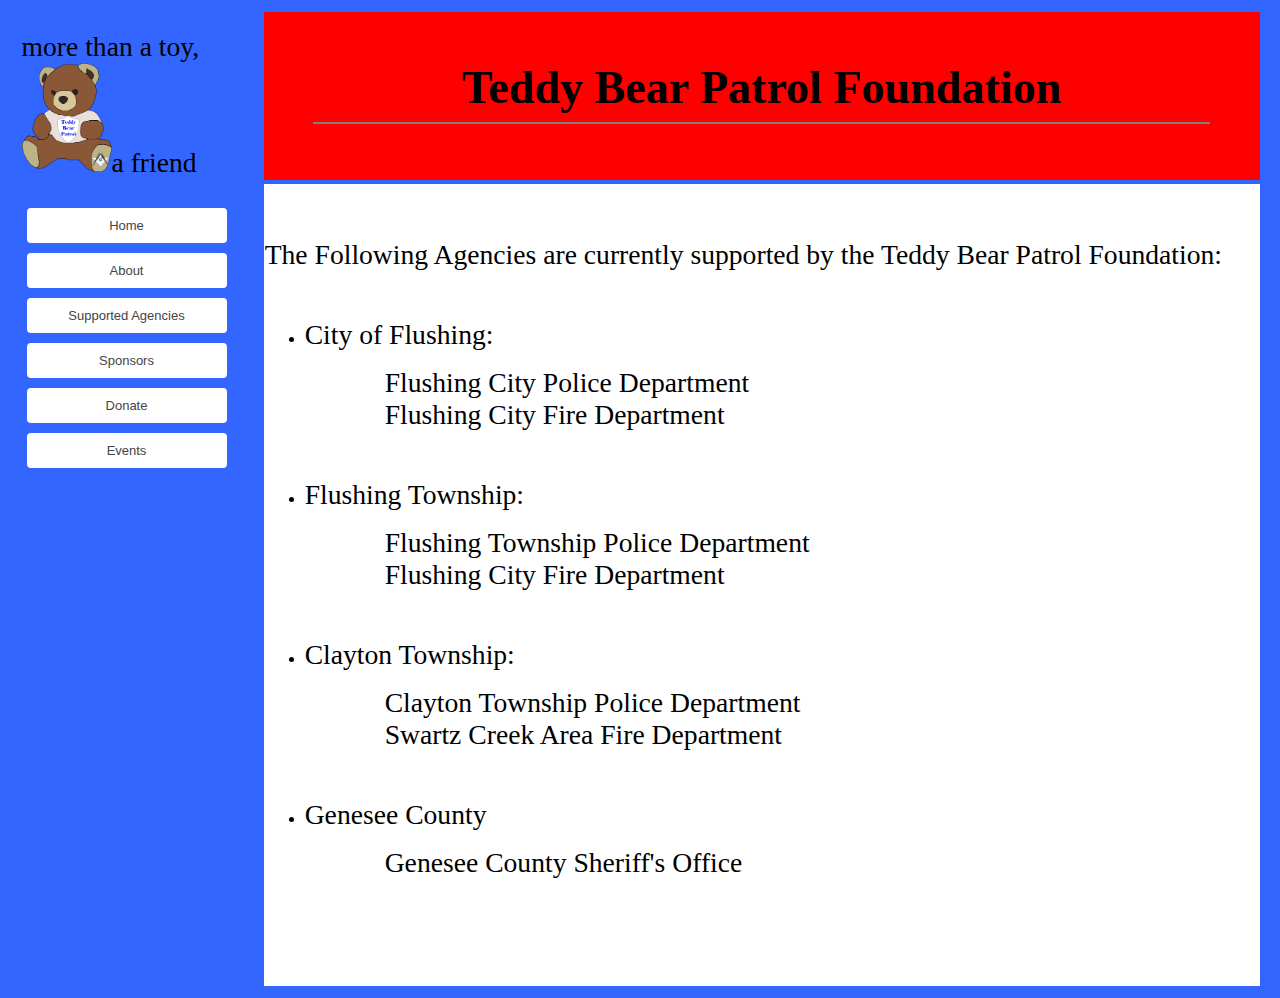
==== agencies.html @ 4bf90b7e "first main page done for now" ====
<!DOCTYPE HTML PUBLIC "-//W3C//DTD HTML 4.01 Transitional//EN">
<html dir="ltr" lang="en-us"><head>
  
  <meta name="viewport" content="width=device-width, initial-scale=1.0">

  
  <meta content="text/html;charset=ISO-8859-1" http-equiv="Content-Type">
  <title>Supported Agencies - Teddy Bear Patrol Foundation</title>

  
  
  <style type="text/css">

.button {
  display: inline-block;
  border-radius: 4px;
  background-color: #FFFFFF;
  border: none;
  color: #444444;
  text-align: center;
  font-size: 13px;
  padding: 10px;
  width: 200px;
  transition: all 0.5s;
  cursor: pointer;
  margin: 5px;
}

.button span {
  cursor: pointer;
  display: inline-block;
  position: relative;
  transition: 0.5s;
}

.button span:after {
  content: '\00bb';
  position: absolute;
  opacity: 0;
  top: 0;
  right: -20px;
  transition: 0.5s;
}

.button:hover span {
  padding-right: 25px;
}

.button:hover span:after {
  opacity: 1;
  right: 0;
}

  </style>
</head><body style="color: rgb(0, 0, 0); background-color: rgb(51, 102, 255);" alink="#000099" link="#000099" vlink="#990099">
<center>
<table style="height: 982px; width: 1247px; text-align: left; margin-left: auto; margin-right: auto;" border="0" cellspacing="4">
  <tbody>
    <tr>
      <td style="width: 240px;" align="center" valign="top"><br>
      <div style="text-align: left;"><big><big><big>more than a toy, </big></big></big><br>
      </div>
      <div style="text-align: left;"><img style="width: 90px; height: 109px;" alt="" src="TBP.png"><big><big><big>a
friend</big></big></big><br>
      </div>
      </td>
      <td style="text-align: center; width: 1071px; background-color: red; height: 25px;"><big><big><font style="font-weight: bold;" size="+3"><big><big>Teddy Bear Patrol
Foundation</big></big></font></big></big><font size="6">
      <table border="0">
        <tbody>
          <tr>
          </tr>
        </tbody>
      </table>
      <b> </b></font>
      <center>
      <hr noshade="noshade" width="90%"></center>
      <font size="6"><b> </b></font></td>
    </tr>
    <tr>
      <td style="width: 240px;" valign="top"> <br>
      <a href="https://www.teddybearpatrol.org/index.html"><button class="button" style="vertical-align: middle;"><span>Home</span></button><br \="">
      </a><a href="https://www.teddybearpatrol.org/about.html"><button class="button" style="vertical-align: middle;"><span>About</span></button><br \="">
      </a><a href="https://www.teddybearpatrol.org/agencies.html"><button class="button" style="vertical-align: middle;"><span>Supported Agencies</span></button><br \="">
      </a><a href="https://www.teddybearpatrol.org/sponsors.html"><button class="button" style="vertical-align: middle;"><span>Sponsors</span></button><br \="">
      </a><a href="https://www.teddybearpatrol.org/donate.html"><button class="button" style="vertical-align: middle;"><span>Donate</span></button><br \="">
      </a><a href="https://www.teddybearpatrol.org/events.html"><button class="button" style="vertical-align: middle;"><span>Events</span></button><br \="">
      </a></td>
      <td style="vertical-align: top; width: 1071px; background-color: white; text-align: center;">
      <center><br>
      <br>
      <br>
      </center>
      <div align="center">
      <div style="text-align: center;"> </div>
      <center>
      <div style="text-align: center;"> </div>
      <div style="text-align: left;"><big><big><big>The Following Agencies are currently supported by the Teddy Bear Patrol Foundation:<br>
      <br>
      </big></big></big>
      <ul>
        <li><big><big><big>City of Flushing:</big></big></big></li>
      </ul>
      <div style="margin-left: 120px;"><big><big><big>Flushing City Police Department</big></big></big><br>
      </div>
      <div style="margin-left: 120px;"><big><big><big>Flushing City Fire Department</big></big></big><br>
      </div>
      <big><big><big><br>
      </big></big></big>
      <ul>
        <li><big><big><big>Flushing Township:</big></big></big></li>
      </ul>
      <div style="margin-left: 120px;"><big><big><big>Flushing Township Police Department</big></big></big><br>
      </div>
      <div style="margin-left: 120px;"><big><big><big>Flushing City Fire Department</big></big></big><br>
      </div>
      <big><big><big><br>
      </big></big></big>
      <ul>
        <li><big><big><big>Clayton Township:</big></big></big></li>
      </ul>
      <div style="margin-left: 120px;"><big><big><big>Clayton Township Police Department</big></big></big><br>
      </div>
      <div style="margin-left: 120px;"><big><big><big>Swartz Creek Area Fire Department</big></big></big><br>
      </div>
      <big><big><big><br>
      </big></big></big>
      <ul>
        <li><big><big><big>Genesee County</big></big></big></li>
      </ul>
      <div style="margin-left: 120px;"><big><big><big>Genesee County Sheriff's Office</big></big></big><br>
      </div>
</div>
      </center>
      </div>
      </td>
    </tr>
  </tbody>
</table>
</center>

</body></html>
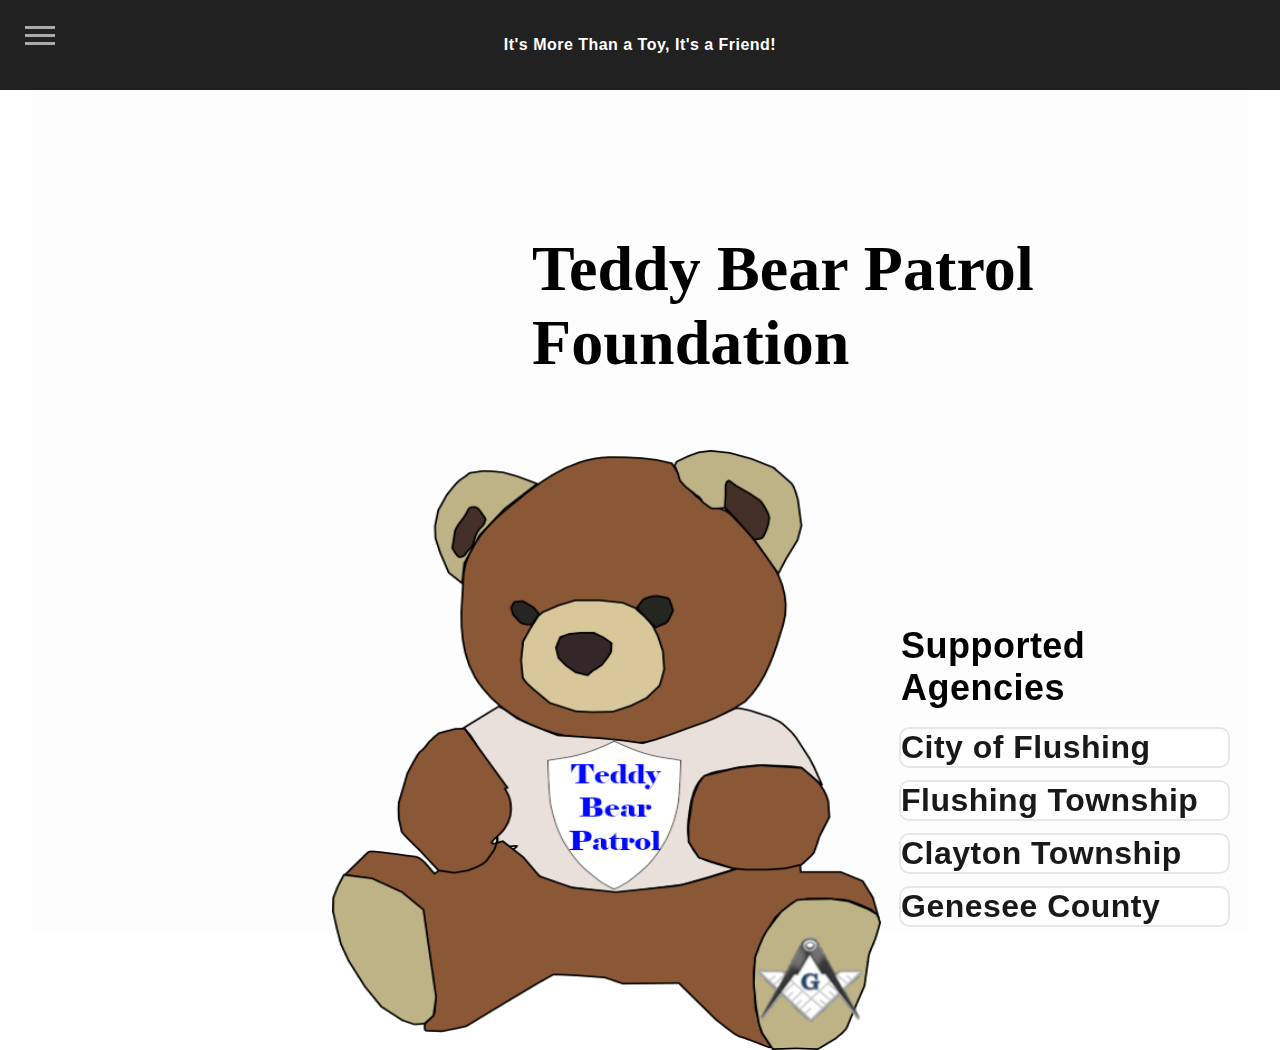
==== commit 6a2c8f05: "agency page complete" ====
--- a/agencies.html
+++ b/agencies.html
@@ -1,142 +1,96 @@
-<!DOCTYPE HTML PUBLIC "-//W3C//DTD HTML 4.01 Transitional//EN">
-<html dir="ltr" lang="en-us"><head>
-  
+<!DOCTYPE html>
+<html dir="ltr" lang="en-us">
+<head>
   <meta name="viewport" content="width=device-width, initial-scale=1.0">
+  <meta content="text/html;charset=ISO-8859-1" http-equiv="Content-Type">
+  <title>Teddy Bear Patrol Foundation</title>
+  <link rel="stylesheet" href="agencies.css">
+</head>
+<body>
+  <div class="page">
+    <header tabindex="0">It's More Than a Toy, It's a Friend!</header>
+    <div id="nav-container">
+      <div class="bg"></div>
+      <div class="button" tabindex="0">
+        <span class="icon-bar"></span>
+        <span class="icon-bar"></span>
+        <span class="icon-bar"></span>
+      </div>
+      <div id="nav-content" tabindex="0">
+        <ul>
+          <li><a href="https://www.teddybearpatrol.org/index.html">Home</a></li>
+          <li><a href="https://www.teddybearpatrol.org/about.html">About</a></li>
+          <li><a href="https://www.teddybearpatrol.org/agencies.html">Agencies</a></li>
+          <li><a href="https://www.teddybearpatrol.org/sponsors.html">Sponsors</a></li>
+          <li><a href="https://www.teddybearpatrol.org/donate.html">Donate</a></li>
+          <li><a href="https://www.teddybearpatrol.org/events.html">Events</a></li>
+          <li class="small"><a href="#0">Facebook</a><a href="mailto:info@teddybearpatrol.org">Email</a></li>
+        </ul>
+      </div>
+    </div>
 
-  
-  <meta content="text/html;charset=ISO-8859-1" http-equiv="Content-Type">
-  <title>Supported Agencies - Teddy Bear Patrol Foundation</title>
+<p class="pted1">Teddy Bear Patrol Foundation</p>
 
-  
-  
-  <style type="text/css">
 
-.button {
-  display: inline-block;
-  border-radius: 4px;
-  background-color: #FFFFFF;
-  border: none;
-  color: #444444;
-  text-align: center;
-  font-size: 13px;
-  padding: 10px;
-  width: 200px;
-  transition: all 0.5s;
-  cursor: pointer;
-  margin: 5px;
-}
 
-.button span {
-  cursor: pointer;
-  display: inline-block;
-  position: relative;
-  transition: 0.5s;
-}
+    <div class="content-wrapper">
+<img class="image-container" src="TBP.png" alt="bear image with masonic lodge 174 symbol">
 
-.button span:after {
-  content: '\00bb';
-  position: absolute;
-  opacity: 0;
-  top: 0;
-  right: -20px;
-  transition: 0.5s;
-}
+    <main>
+      <h1>Supported Agencies</h1>
+      <section class="accordion" id="overview">
+        <h1 class="title"><a href="#overview">City of Flushing</a></h1>
+        <div class="content">
+          <div class="wrapper">
+            <p>
+                Flushing City Police Department
+                <br>
+                Flushing City Fire Department
+            </p>
+          </div>
+        </div>
+      </section>
 
-.button:hover span {
-  padding-right: 25px;
-}
+      <section class="accordion" id="how-does-it-work">
+        <h1 class="title"><a href="#how-does-it-work">Flushing Township</a></h1>
+        <div class="content">
+          <div class="wrapper">
+            <p>
+                Flushing Township Police Department
+                <br>
+                Flushing City Fire Department
+            </p>
+          </div>
+        </div>
+      </section>
 
-.button:hover span:after {
-  opacity: 1;
-  right: 0;
-}
+      <section class="accordion" id="contact">
+        <h1 class="title"><a href="#contact">Clayton Township</a></h1>
+        <div class="content">
+          <div class="wrapper">
+            <p>
+                Clayton Township Police Department
+                <br>
+                Swartz Creek Area Fire Department
+            </p>
+          </div>
+        </div>
+      </section>
 
-  </style>
-</head><body style="color: rgb(0, 0, 0); background-color: rgb(51, 102, 255);" alink="#000099" link="#000099" vlink="#990099">
-<center>
-<table style="height: 982px; width: 1247px; text-align: left; margin-left: auto; margin-right: auto;" border="0" cellspacing="4">
-  <tbody>
-    <tr>
-      <td style="width: 240px;" align="center" valign="top"><br>
-      <div style="text-align: left;"><big><big><big>more than a toy, </big></big></big><br>
-      </div>
-      <div style="text-align: left;"><img style="width: 90px; height: 109px;" alt="" src="TBP.png"><big><big><big>a
-friend</big></big></big><br>
-      </div>
-      </td>
-      <td style="text-align: center; width: 1071px; background-color: red; height: 25px;"><big><big><font style="font-weight: bold;" size="+3"><big><big>Teddy Bear Patrol
-Foundation</big></big></font></big></big><font size="6">
-      <table border="0">
-        <tbody>
-          <tr>
-          </tr>
-        </tbody>
-      </table>
-      <b> </b></font>
-      <center>
-      <hr noshade="noshade" width="90%"></center>
-      <font size="6"><b> </b></font></td>
-    </tr>
-    <tr>
-      <td style="width: 240px;" valign="top"> <br>
-      <a href="https://www.teddybearpatrol.org/index.html"><button class="button" style="vertical-align: middle;"><span>Home</span></button><br \="">
-      </a><a href="https://www.teddybearpatrol.org/about.html"><button class="button" style="vertical-align: middle;"><span>About</span></button><br \="">
-      </a><a href="https://www.teddybearpatrol.org/agencies.html"><button class="button" style="vertical-align: middle;"><span>Supported Agencies</span></button><br \="">
-      </a><a href="https://www.teddybearpatrol.org/sponsors.html"><button class="button" style="vertical-align: middle;"><span>Sponsors</span></button><br \="">
-      </a><a href="https://www.teddybearpatrol.org/donate.html"><button class="button" style="vertical-align: middle;"><span>Donate</span></button><br \="">
-      </a><a href="https://www.teddybearpatrol.org/events.html"><button class="button" style="vertical-align: middle;"><span>Events</span></button><br \="">
-      </a></td>
-      <td style="vertical-align: top; width: 1071px; background-color: white; text-align: center;">
-      <center><br>
-      <br>
-      <br>
-      </center>
-      <div align="center">
-      <div style="text-align: center;"> </div>
-      <center>
-      <div style="text-align: center;"> </div>
-      <div style="text-align: left;"><big><big><big>The Following Agencies are currently supported by the Teddy Bear Patrol Foundation:<br>
-      <br>
-      </big></big></big>
-      <ul>
-        <li><big><big><big>City of Flushing:</big></big></big></li>
-      </ul>
-      <div style="margin-left: 120px;"><big><big><big>Flushing City Police Department</big></big></big><br>
-      </div>
-      <div style="margin-left: 120px;"><big><big><big>Flushing City Fire Department</big></big></big><br>
-      </div>
-      <big><big><big><br>
-      </big></big></big>
-      <ul>
-        <li><big><big><big>Flushing Township:</big></big></big></li>
-      </ul>
-      <div style="margin-left: 120px;"><big><big><big>Flushing Township Police Department</big></big></big><br>
-      </div>
-      <div style="margin-left: 120px;"><big><big><big>Flushing City Fire Department</big></big></big><br>
-      </div>
-      <big><big><big><br>
-      </big></big></big>
-      <ul>
-        <li><big><big><big>Clayton Township:</big></big></big></li>
-      </ul>
-      <div style="margin-left: 120px;"><big><big><big>Clayton Township Police Department</big></big></big><br>
-      </div>
-      <div style="margin-left: 120px;"><big><big><big>Swartz Creek Area Fire Department</big></big></big><br>
-      </div>
-      <big><big><big><br>
-      </big></big></big>
-      <ul>
-        <li><big><big><big>Genesee County</big></big></big></li>
-      </ul>
-      <div style="margin-left: 120px;"><big><big><big>Genesee County Sheriff's Office</big></big></big><br>
-      </div>
-</div>
-      </center>
-      </div>
-      </td>
-    </tr>
-  </tbody>
-</table>
-</center>
+      <section class="accordion" id="gencount">
+        <h1 class="title"><a href="#gencount">Genesee County</a></h1>
+        <div class="content">
+          <div class="wrapper">
+            <p>
+                Genesee County Sheriff's Office
+            </p>
+          </div>
+        </div>
+      </section>
 
-</body></html>+    </main>
+  </div>
+
+
+</body>
+</html>--- a/agencies.css
+++ b/agencies.css
@@ -0,0 +1,385 @@
+
+.content-wrapper {
+  display: flex; /* Use flexbox to align the image and buttons */
+  align-items: center; /* Align items to the center vertically */
+  margin-top: 50px; /* Add spacing between the header and the content */
+}
+
+.image-container {
+  width: 600px;
+  height: 600px;
+  margin-left: 300px;
+  margin-top: 20px;
+  }
+@import url('https://fonts.googleapis.com/css?family=Encode+Sans+Condensed:400,600');
+
+* {
+outline: none;
+}
+
+strong {
+font-weight: 600;
+}
+
+.page {
+width: 100%;
+height: 100vh;
+background: #fdfdfd;
+font-family: 'Encode Sans Condensed', sans-serif;
+font-weight: 600;
+letter-spacing: .03em;
+color: #212121;
+}
+
+header {
+display: flex;
+position: fixed;
+width: 100%;
+height: 90px;
+background: #212121;
+color: #ffffff;
+justify-content: center;
+align-items: center;
+-webkit-tap-highlight-color: rgba(0,0,0,0);
+}
+
+main {
+padding: 70px 20px 0;
+display: flex;
+flex-direction: column;
+height: 100%;
+}
+
+main > div {
+margin: auto;
+max-width: 600px;
+}
+
+main h2 span {
+color: #BF7497;
+}
+
+main p {
+line-height: 1.5;
+font-weight: 200;
+margin: 20px 0;
+}
+
+main small {
+font-weight: 300;
+color: #888;
+}
+
+#nav-container {
+position: fixed;
+height: 100vh;
+width: 100%;
+pointer-events: none;
+}
+#nav-container .bg {
+position: absolute;
+top: 70px;
+left: 0;
+width: 100%;
+height: calc(100% - 70px);
+visibility: hidden;
+opacity: 0;
+transition: .3s;
+/*background: #000;*/
+}
+#nav-container:focus-within .bg {
+visibility: visible;
+opacity: .6;
+}
+#nav-container * {
+visibility: visible;
+}
+
+.button {
+position: relative;
+display: flex;
+flex-direction: column;
+justify-content: center;
+z-index: 1;
+-webkit-appearance: none;
+border: 0;
+background: transparent;
+border-radius: 0;
+height: 70px;
+width: 30px;
+cursor: pointer;
+pointer-events: auto;
+margin-left: 25px;
+touch-action: manipulation;
+-webkit-tap-highlight-color: rgba(0,0,0,0);
+}
+.icon-bar {
+display: block;
+width: 100%;
+height: 3px;
+background: #aaa;
+transition: .3s;
+}
+.icon-bar + .icon-bar {
+margin-top: 5px;
+}
+
+#nav-container:focus-within .button {
+pointer-events: none;
+}
+#nav-container:focus-within .icon-bar:nth-of-type(1) {
+transform: translate3d(0,8px,0) rotate(45deg);
+}
+#nav-container:focus-within .icon-bar:nth-of-type(2) {
+opacity: 0;
+}
+#nav-container:focus-within .icon-bar:nth-of-type(3) {
+transform: translate3d(0,-8px,0) rotate(-45deg);
+}
+
+#nav-content {
+margin-top: 70px;
+padding: 20px;
+z-index:100;
+width: 90%;
+max-width: 300px;
+position: absolute;
+top: 0;
+left: 0;
+height: calc(100% - 70px);
+background: #ececec;
+pointer-events: auto;
+-webkit-tap-highlight-color: rgba(0,0,0,0);
+transform: translateX(-100%);
+transition: transform .3s;
+will-change: transform;
+contain: paint;
+}
+
+#nav-content ul {
+height: 100%;
+display: flex;
+flex-direction: column;
+}
+
+#nav-content li a {
+padding: 10px 5px;
+display: block;
+text-transform: uppercase;
+transition: color .1s;
+}
+
+#nav-content li a:hover {
+color: #BF7497;
+}
+
+#nav-content li:not(.small) + .small {
+margin-top: auto;
+}
+
+.small {
+display: flex;
+align-self: center;
+}
+
+.small a {
+font-size: 12px;
+font-weight: 400;
+color: #888;
+}
+.small a + a {
+margin-left: 15px;
+}
+
+#nav-container:focus-within #nav-content {
+transform: none;
+}
+
+
+
+
+
+
+* {
+box-sizing: border-box;
+margin: 0;
+padding: 0;
+}
+
+html, body {
+height: 100%;
+}
+
+a,
+a:visited,
+a:focus,
+a:active,
+a:link {
+text-decoration: none;
+outline: 0;
+}
+
+a {
+color: currentColor;
+transition: .2s ease-in-out;
+}
+
+h1, h2, h3, h4 {
+margin: 0;
+}
+
+ul {
+padding: 0;
+list-style: none;
+}
+
+img {
+vertical-align: middle;
+height: auto;
+width: 100%;
+}
+
+
+
+
+
+
+
+@import url('https://fonts.googleapis.com/css2?family=Jost&display=swap');
+:root {
+--size-header: 2.25rem;
+--size-accordion-title: 1.25rem;
+--size-accordion-content: 1rem;
+--animation-speed: 100;
+--slide-ease: cubic-bezier(0.86, 0, 0.07, 1);
+--slide-duration: calc(400ms * 100 / var(--animation-speed));
+--slide-delay: calc(450ms * 100 / var(--animation-speed));
+--circle-duration: calc(900ms * 100 / var(--animation-speed));
+}
+
+*,
+*::before,
+*::after {
+position: relative;
+left: 0;
+top: 0;
+box-sizing: border-box;
+}
+
+a,
+p,
+h1 {
+margin: 0;
+}
+
+html {
+height: 100%;
+}
+
+body {
+background-color: hsl(0, 0%, 100%);
+font-family: Nunito, Arial, Helvetica, sans-serif;
+font-weight: 600;
+margin: 0;
+display: grid;
+place-items: center;
+padding: 2rem 2rem;
+min-height: 100%;
+}
+
+html,
+body {
+scroll-behavior: smooth;
+scroll-padding-top: 1rem;
+}
+
+main > h1 {
+font-size: var(--size-header);
+margin-bottom: 1.25rem;
+color: #000000;
+}
+
+::selection {
+background-color: rgba(0, 0, 0, 0.4);
+}
+
+.accordion {
+--circle-x: 1.8rem;
+--circle-y: 0;
+--circle-r: 200%;
+--circle-bg: #fff;
+color: #000;
+
+background-color: var(--circle-bg);
+max-width: 56ch;
+margin-bottom: 1rem;
+border-radius: min(8px, 0.5rem);
+
+display: grid;
+grid-template-rows: 0fr 0fr;
+transition-timing-function: var(--slide-ease);
+transition-duration: 200ms, 200ms, var(--slide-duration);
+transition-property: opacity, box-shadow, grid-template-rows;
+transition-delay: 0ms, 0ms, var(--slide-delay);
+box-shadow: 0 0 0 2px rgba(0, 0, 0, 0.1);
+opacity: 0.9;
+}
+
+.accordion:not(:target):hover {
+box-shadow: 0 0 0 2px rgba(0, 0, 0, 0.5);
+}
+
+.accordion:not(:target):active {
+opacity: 1;
+box-shadow: 0 4px 7px 0 rgba(0, 0, 0, 0.3);
+}
+
+.accordion,
+.content {
+overflow: hidden;
+}
+
+.accordion:target {
+--d: 90deg;
+grid-template-rows: 0fr 1fr;
+transition: grid-template-rows var(--slide-ease) var(--slide-duration)
+  var(--slide-delay);
+}
+
+.wrapper {
+padding-block: 0 1.05rem;
+padding-inline: 1.25rem;
+}
+
+.content {
+font-size: var(--size-accordion-content);
+line-height: 140%;
+}
+
+.content p {
+margin-bottom: 1rem;
+}
+
+.content a {
+color: currentColor;
+font-weight: 800;
+text-decoration: underline;
+}
+
+main :last-child,
+.content :last-child {
+margin-bottom: 0;
+}
+
+
+
+.pted1 { /* Apply styles to the class 'pted' */
+display: flex;
+color:rgb(0, 0, 0);
+font-family: "Henny Penny";
+margin-top: 200px;
+margin-left: 500px;
+letter-spacing: 0.0015em;
+font-size: 4em;
+justify-content: left;
+}
